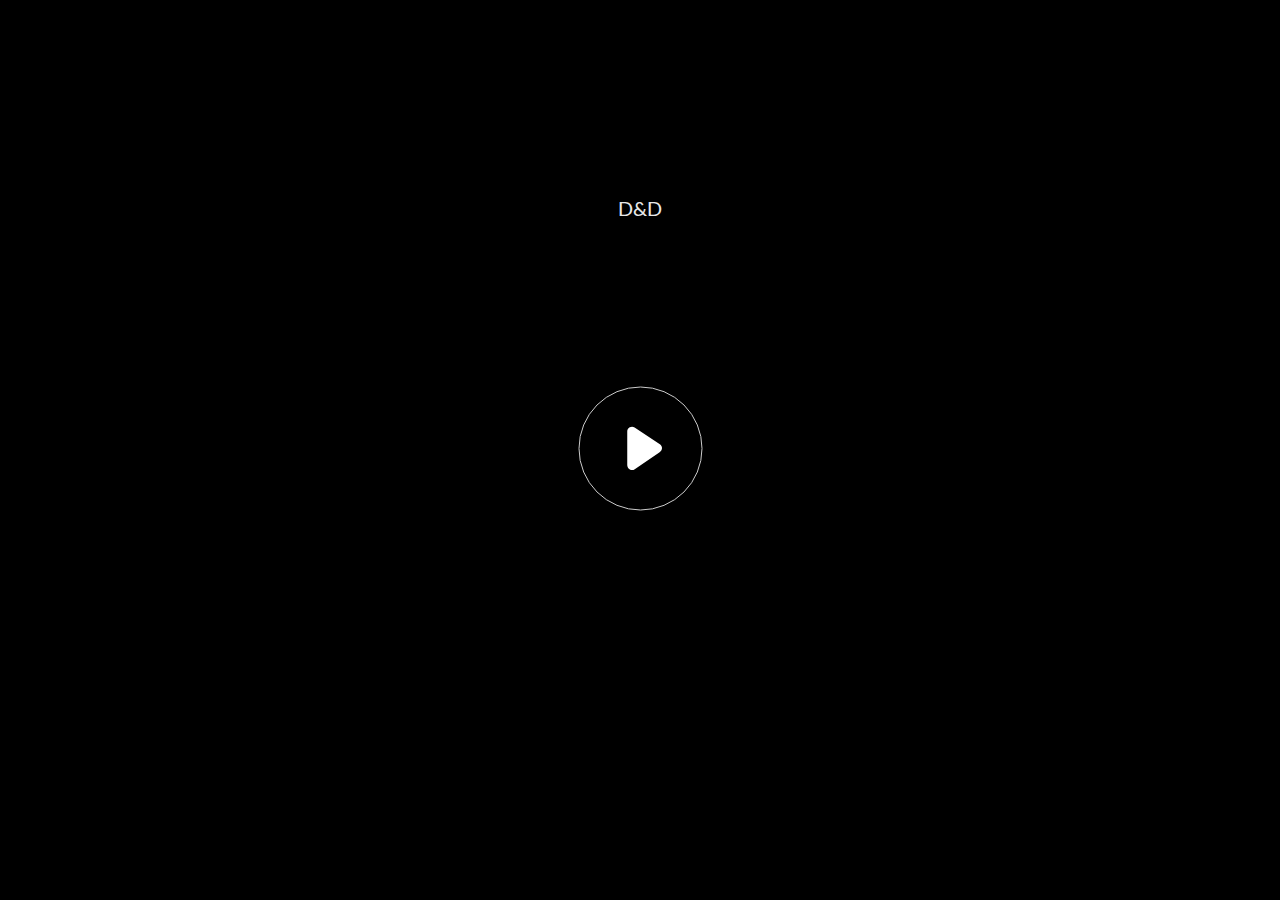
==== index.html @ b648d993 "ic" ====
<!doctype html>
<html lang="en-US">
<head>
  <meta charset="utf-8">
  <!-- Created using Storyline 360 - http://www.articulate.com  -->
  <!-- version: 3.62.27371.0 -->
  <title>D&amp;D</title>
  <meta http-equiv="x-ua-compatible" content="IE=edge"/>
  <meta name="viewport" content="width=device-width,initial-scale=1,user-scalable=no,shrink-to-fit=no,minimal-ui"/>
  <meta name="apple-mobile-web-app-capable" content="yes"/>
  <style>
    html, body { height: 100%; padding: 0; margin: 0 }
    #app { height: 100%; width: 100%; }
  </style>
  
  <script>window.THREE = { };</script>
</head>
<body style="background: #282828" class="cs-HTML theme-unified">
  <!-- 360 -->
  <script>!function(e){var i=/iPhone/i,o=/iPod/i,n=/iPad/i,t=/(?=.*\bAndroid\b)(?=.*\bMobile\b)/i,d=/Android/i,s=/(?=.*\bAndroid\b)(?=.*\bSD4930UR\b)/i,b=/(?=.*\bAndroid\b)(?=.*\b(?:KFOT|KFTT|KFJWI|KFJWA|KFSOWI|KFTHWI|KFTHWA|KFAPWI|KFAPWA|KFARWI|KFASWI|KFSAWI|KFSAWA)\b)/i,r=/IEMobile/i,h=/(?=.*\bWindows\b)(?=.*\bARM\b)/i,a=/BlackBerry/i,l=/BB10/i,p=/Opera Mini/i,f=/(CriOS|Chrome)(?=.*\bMobile\b)/i,u=/(?=.*\bFirefox\b)(?=.*\bMobile\b)/i,c=new RegExp("(?:Nexus 7|BNTV250|Kindle Fire|Silk|GT-P1000)","i"),w=function(e,i){return e.test(i)},A=function(e){var A=e||navigator.userAgent,v=A.split("[FBAN");if(void 0!==v[1]&&(A=v[0]),this.apple={phone:w(i,A),ipod:w(o,A),tablet:!w(i,A)&&w(n,A),device:w(i,A)||w(o,A)||w(n,A)},this.amazon={phone:w(s,A),tablet:!w(s,A)&&w(b,A),device:w(s,A)||w(b,A)},this.android={phone:w(s,A)||w(t,A),tablet:!w(s,A)&&!w(t,A)&&(w(b,A)||w(d,A)),device:w(s,A)||w(b,A)||w(t,A)||w(d,A)},this.windows={phone:w(r,A),tablet:w(h,A),device:w(r,A)||w(h,A)},this.other={blackberry:w(a,A),blackberry10:w(l,A),opera:w(p,A),firefox:w(u,A),chrome:w(f,A),device:w(a,A)||w(l,A)||w(p,A)||w(u,A)||w(f,A)},this.seven_inch=w(c,A),this.any=this.apple.device||this.android.device||this.windows.device||this.other.device||this.seven_inch,this.phone=this.apple.phone||this.android.phone||this.windows.phone,this.tablet=this.apple.tablet||this.android.tablet||this.windows.tablet,"undefined"==typeof window)return this},v=function(){var e=new A;return e.Class=A,e};"undefined"!=typeof module&&module.exports&&"undefined"==typeof window?module.exports=A:"undefined"!=typeof module&&module.exports&&"undefined"!=typeof window?module.exports=v():"function"==typeof define&&define.amd?define("isMobile",[],e.isMobile=v()):e.isMobile=v()}(this);
    window.isMobile.apple.tablet = window.isMobile.apple.tablet ||
      (navigator.platform === 'MacIntel' && navigator.maxTouchPoints > 1);
    window.isMobile.apple.device = window.isMobile.apple.device || window.isMobile.apple.tablet;
    window.isMobile.tablet = window.isMobile.tablet || window.isMobile.apple.tablet;
    window.isMobile.any = window.isMobile.any || window.isMobile.apple.tablet;
  </script>

  <div id="focus-sink" tabindex="-1"></div>

  <div id="preso"></div>
  <script>
    window.DS = {};
    window.globals = {
      DATA_PATH_BASE: '',
      HAS_FRAME: true,
      HAS_SLIDE: true,

      lmsPresent: false,
      tinCanPresent: false,
      cmi5Present: false,
      aoSupport: false,
      scale: 'noscale',
      captureRc: false,
      browserSize: 'optimal',
      bgColor: '#282828',
      features: 'InsertSvgPicture,MultipleQuizTracking',
      themeName: 'unified',
      preloaderColor: '#FFFFFF',
      suppressAnalytics: false,
      productChannel: 'stable',
      publishSource: 'storyline',
      aid: 'aid|46ff2cea-1d17-43b3-8d58-d8eb606ecbf5',
      cid: 'a0a01475-2560-47ea-a50e-b3f4d5176938',
      playerVersion: '3.62.27371.0',
      maxIosVideoElements: 10,

      
      parseParams: function(qs) {
        if (window.globals.parsedParams != null) {
          return window.globals.parsedParams;
        }
        qs = (qs || window.location.search.substr(1)).split('+').join(' ');
        var params = {},
            tokens,
            re = /[?&]?([^=]+)=([^&]*)/g;

        while (tokens = re.exec(qs)) {
          params[decodeURIComponent(tokens[1]).trim()] =
            decodeURIComponent(tokens[2]).trim();
        }
        window.globals.parsedParams = params;
        return params;
      }

    };

    (function() {

      var classTypes = [ 'desktop', 'mobile', 'phone', 'tablet' ];

      var addDeviceClasses = function(prefix, testObj) {
        var curr, i;
        for (i = 0; i < classTypes.length; i++) {
          curr = classTypes[i];
          if (testObj[curr]) {
            document.body.classList.add(prefix + curr);
          }
        }
      };

      var params = window.globals.parseParams(),
          isDevicePreview = params.devicepreview === '1',
          isPhoneOverride = params.deviceType === 'phone' || (isDevicePreview && params.phone == '1'),
          isTabletOverride = (params.deviceType === 'tablet' || isDevicePreview) && !isPhoneOverride,
          isMobileOverride = isPhoneOverride || isTabletOverride;

      var deviceView = {
        desktop: !window.isMobile.any && !isMobileOverride,
        mobile: window.isMobile.any || isMobileOverride,
        phone: isPhoneOverride || (window.isMobile.phone && !isTabletOverride),
        tablet: isTabletOverride || window.isMobile.tablet
      };

      window.globals.deviceView = deviceView;
      window.isMobile.desktop = !window.isMobile.any;
      window.isMobile.mobile = window.isMobile.any;

      addDeviceClasses('view-', deviceView);

    })();
  </script>
  
  <script src='story_content/user.js' type=text/javascript></script>
  <div class="slide-loader"></div>

  <script>
    var doc = document, loader = doc.body.querySelector('.slide-loader'); [ 1, 2, 3 ].forEach(function(n) { var d = doc.createElement('div'); d.style.backgroundColor = window.globals.preloaderColor; d.classList.add('mobile-loader-dot'); d.classList.add('dot' + n); loader.appendChild(d); });
  </script>

  <div class="mobile-load-title-overlay" style="display: none">
    <div class="mobile-load-title">D&amp;D</div>
  </div>

  <div class="mobile-chrome-warning"></div>

  <script>
    
    if (window.autoSpider && window.vInterfaceObject) {
      document.querySelector('.mobile-load-title-overlay').style.display = 'none';
    }
  </script>

  

  <link rel="stylesheet" href="html5/data/css/output.min.css" data-noprefix/>
</body>
<script src="html5/lib/scripts/bootstrapper.min.js"></script>
</html>
---- html5/data/css/output.min.css ----
@font-face {
  font-family: 'LatoBold Charset1_ Bold5CE98342';
  src: url('[data-uri]');
  font-style: normal;
  font-weight: normal;
}
@font-face {
  font-family: 'Lato Charset1_ 60LAYRoi7D9E5394';
  src: url('[data-uri]');
  font-style: normal;
  font-weight: normal;
}
@font-face {
  font-family: 'GE SS Two Bold CharBoldA9031B9F';
  src: url('[data-uri]');
  font-style: normal;
  font-weight: normal;
}
@font-face {
  font-family: 'GE SS Two Bold CharBold98E83408';
  src: url('[data-uri]');
  font-style: normal;
  font-weight: normal;
}
.cs-HTML {
  background: rgba(40, 40, 40, 1);
}
.cs-npnxnanbnsnfns00000000001 .cs-infopanel  {
  box-shadow: 0 1px 0 rgba(0, 0, 0, 0);
  background: rgba(255, 255, 255, 1);
}
.cs-npnxnanbnsnfns00000000001 .cs-infopanel .cs-link {
  color: rgba(186, 187, 186, 1);
}
.cs-npnxnanbnsnfns00000000001 .cs-infopanel .cs-link:hover {
  color: rgba(255, 255, 255, 1);
}
.cs-npnxnanbnsnfns00000000001 .cs-infopanel .cs-name {
  color: rgba(68, 68, 68, 1);
}
.cs-npnxnanbnsnfns00000000001 .cs-infopanel .cs-title {
  color: rgba(153, 153, 153, 1);
}
.cs-npnxnanbnsnfns00000000001 .cs-infopanelpopup  {
  box-shadow: 0 1px 0 rgba(0, 0, 0, 0);
  background: rgba(0, 0, 0, 0);
}
.cs-npnxnanbnsnfns00000000001 .cs-infopanelpopup .cs-link {
  color: rgba(255, 0, 0, 1);
}
.cs-npnxnanbnsnfns00000000001 .cs-infopanelpopup .cs-link:hover {
  color: rgba(255, 255, 255, 1);
}
.cs-npnxnanbnsnfns00000000001 .cs-infopanelpopup .cs-name {
  color: rgba(255, 255, 255, 1);
}
.cs-npnxnanbnsnfns00000000001 .cs-infopanelpopup .cs-bio {
  color: rgba(186, 187, 186, 1);
}
.cs-npnxnanbnsnfns00000000001 .cs-timer  {
  color: rgba(186, 187, 186, 1);
}
.cs-npnxnanbnsnfns00000000001 .cs-duration stop:first-child {
  stop-color: rgba(60, 60, 60, 1);
}
.cs-npnxnanbnsnfns00000000001 .cs-duration stop:last-child {
  stop-color: rgba(60, 60, 60, 1);
}
.cs-npnxnanbnsnfns00000000001 .cs-elapsed stop:first-child {
  stop-color: rgba(254, 227, 71, 1);
}
.cs-npnxnanbnsnfns00000000001 .cs-elapsed stop:last-child {
  stop-color: rgba(254, 227, 71, 1);
}
.cs-npnxnanbnsnfns00000000001 .cs-timer .cs-pie .cs-innerstroke {
  stroke: rgba(199, 199, 199, 1);
}
.cs-npnxnanbnsnfns00000000001 .cs-timer .cs-pie .cs-innerborder {
  stroke: rgba(255, 255, 255, 1);
}
.cs-npnxnanbnsnfns00000000001 .cs-window  {
  box-shadow: 0 8px 5px rgba(0, 0, 0, 0.2);
  border-color: rgba(49, 99, 0, 0);
  background: rgba(33, 33, 33, 1);
  color: rgba(248, 248, 248, 1);
}
.cs-npnxnanbnsnfns00000000001 .cs-window .cs-diva {
  border-color: rgba(78, 78, 78, 1);
}
.cs-npnxnanbnsnfns00000000001 .cs-window .cs-divb {
  border-color: rgba(78, 78, 78, 0);
}
.cs-npnxnanbnsnfns00000000001 .cs-editor .cs-editor-slide {
  color: rgba(226, 226, 226, 1);
}
.cs-npnxnanbnsnfns00000000001 .cs-editor .cs-editor-html {
  color: rgba(186, 187, 186, 1);
}
.cs-npnxnanbnsnfns00000000001 .cs-editor .cs-editor-button {
  text-shadow: 0 1px 0 rgba(0, 0, 0, 0);
  color: rgba(255, 255, 255, 1);
  border-color: rgba(211, 211, 211, 1);
  background: rgba(34, 34, 34, 1);
}
.cs-npnxnanbnsnfns00000000001 .cs-editor .cs-editor-button:hover {
  background: rgba(68, 68, 68, 1);
}
.cs-npnxnanbnsnfns00000000001 .cs-editor .cs-editor-button:active {
  background: rgba(68, 68, 68, 1);
}
.cs-npnxnanbnsnfns00000000001 .cs-listitem  {
  color: rgba(186, 187, 186, 1);
  border-color: none;
  border: 1px solid transparent;
}
.cs-npnxnanbnsnfns00000000001 .cs-listitem:hover {
  background: rgba(255, 255, 255, 0.06);
  border-color: rgba(108, 108, 108, 1) !important;
  border-width: 1px;
  border-radius: 2px;
  border-style: solid;
  box-sizing: border-box;
}
.cs-npnxnanbnsnfns00000000001 .cs-listitem.hover {
  background: rgba(255, 255, 255, 0.06);
  border-color: rgba(108, 108, 108, 1) !important;
  border-width: 1px;
  border-radius: 2px;
  border-style: solid;
  box-sizing: border-box;
}
.cs-npnxnanbnsnfns00000000001 .cs-glossary  {
  color: rgba(186, 187, 186, 1);
}
.cs-npnxnanbnsnfns00000000001 .cs-glossary .cs-scrolling-panel {
  background: rgba(0, 0, 0, 0);
}
.cs-npnxnanbnsnfns00000000001 .cs-glossary .cs-term.cs-selected .cs-choice-list-trigger {
  color: rgba(255, 255, 255, 1);
  background: rgba(255, 255, 255, 1);
}
.cs-npnxnanbnsnfns00000000001 .cs-glossary .cs-term.cs-selected .cs-choice-list-trigger:focus {
  color: rgba(255, 255, 255, 1);
  background: rgba(255, 255, 255, 1);
}
.cs-npnxnanbnsnfns00000000001 .cs-glossary .cs-term:hover .cs-choice-list-trigger {
  background: rgba(186, 187, 186, 1);
}
.cs-npnxnanbnsnfns00000000001 .cs-glossary .cs-term.hover .cs-choice-list-trigger {
  background: rgba(186, 187, 186, 1);
}
.cs-npnxnanbnsnfns00000000001 .cs-glossary .cs-term .cs-choice-list-trigger:focus {
  background: rgba(186, 187, 186, 1);
}
.cs-npnxnanbnsnfns00000000001 .cs-glossary .cs-diva {
  border-color: rgba(0, 0, 0, 0);
}
.cs-npnxnanbnsnfns00000000001 .cs-glossary .cs-divb {
  border-color: rgba(0, 0, 0, 0);
}
.cs-npnxnanbnsnfns00000000001 .cs-glossary .cs-divc {
  border-color: rgba(0, 0, 0, 0);
}
.cs-npnxnanbnsnfns00000000001 .cs-glossary .cs-heading {
  color: rgba(248, 248, 248, 1);
  font-weight: 700;
}
.note-content p span {
  color: rgba(186, 187, 186, 1);
  line-height: 1.4em;
  font-size: 103.769%;
}
.cs-npnxnanbnsnfns00000000001 .cs-resource .cs-separator {
  border-color: rgba(0, 0, 0, 0);
}
.cs-npnxnanbnsnfns00000000001 .cs-outline  {
  color: rgba(45, 45, 45, 1);
}
.cs-npnxnanbnsnfns00000000001 .cs-outline .cs-diva {
  border-color: rgba(0, 0, 0, 0);
}
.cs-npnxnanbnsnfns00000000001 .cs-outline .cs-divb {
  border-color: rgba(0, 0, 0, 0);
}
.cs-npnxnanbnsnfns00000000001 .cs-outline .cs-divc {
  border-color: rgba(0, 0, 0, 0);
}
.cs-npnxnanbnsnfns00000000001 .cs-outline .cs-search-filter:hover {
  color: rgba(0, 0, 0, 0);
}
.cs-npnxnanbnsnfns00000000001 .cs-outline .cs-search-filter.hover {
  color: rgba(0, 0, 0, 0);
}
.cs-npnxnanbnsnfns00000000001 .cs-transcript  {
  color: rgba(255, 255, 255, 1);
}
.cs-npnxnanbnsnfns00000000001 .cs-transcript .cs-div {
  border-color: rgba(0, 0, 0, 0);
}
.cs-npnxnanbnsnfns00000000001 .cs-tabs:not(.topmenu-item) {
  color: rgba(248, 248, 248, 1);
}
.cs-npnxnanbnsnfns00000000001 .cs-tabs .cs-inner-button:not(.topmenu-item) {
  text-shadow: 0 1px 0 rgba(0, 0, 0, 0);
}
.cs-npnxnanbnsnfns00000000001 .cs-tabs:hover:not(.topmenu-item) {
  color: rgba(248, 248, 248, 1);
}
.cs-npnxnanbnsnfns00000000001 .cs-tabs.cs-selected {
  background: rgba(0, 0, 0, 0);
  color: rgba(248, 248, 248, 1);
}
.cs-npnxnanbnsnfns00000000001 .cs-seekcontrol  {
  background: rgba(0, 0, 0, 0);
  border-color: rgba(0, 0, 0, 0);
}
.cs-npnxnanbnsnfns00000000001 .cs-seekcontrol .cs-button:hover .cs-icon {
  fill: rgba(255, 255, 255, 1);
}
.cs-npnxnanbnsnfns00000000001 .cs-seekcontrol .cs-button.hover .cs-icon {
  fill: rgba(255, 255, 255, 1);
}
.cs-npnxnanbnsnfns00000000001 .cs-seekcontrol .cs-button .cs-icon-shadow {
  fill: rgba(0, 0, 0, 0);
}
.cs-npnxnanbnsnfns00000000001 .cs-seekcontrol .cs-button .cs-icon {
  fill: rgba(180, 180, 180, 1);
}
.cs-npnxnanbnsnfns00000000001 .cs-seekcontrol .cs-seek .cs-fill {
  background: rgba(255, 255, 255, 0.6);
}
.cs-npnxnanbnsnfns00000000001 .cs-seekcontrol .cs-seek {
  background: rgba(108, 108, 108, 1);
  border-color: rgba(0, 0, 0, 0);
}
.cs-npnxnanbnsnfns00000000001 .cs-searchinput .cs-input {
  color: rgba(186, 187, 186, 1);
  border-color: rgba(0, 0, 0, 0);
  background: rgba(255, 255, 255, 0.06);
}
.cs-npnxnanbnsnfns00000000001 .cs-searchinput .cs-input:focus {
  color: rgba(248, 248, 248, 1);
  background: rgba(41, 41, 41, 1);
}
.cs-npnxnanbnsnfns00000000001 .cs-searchinput .cs-input:hover {
  box-shadow: inset 0 0 1px 0 rgba(69, 126, 19, 0);
}
.cs-npnxnanbnsnfns00000000001 .cs-searchinput .cs-input.hover {
  box-shadow: inset 0 0 1px 0 rgba(69, 126, 19, 0);
}
.cs-npnxnanbnsnfns00000000001 .cs-searchinput .cs-button .cs-icon {
  fill: rgba(186, 187, 186, 1);
}
.cs-npnxnanbnsnfns00000000001 .cs-searchinput .cs-button:hover {
  fill: rgba(63, 133, 0, 1);
}
.cs-npnxnanbnsnfns00000000001 .cs-searchinput .cs-button.hover {
  fill: rgba(63, 133, 0, 1);
}
.cs-npnxnanbnsnfns00000000001 .cs-menu  {
  box-shadow: 0 1px 0 rgba(0, 0, 0, 0);
  background: rgba(33, 33, 33, 1);
}
.cs-npnxnanbnsnfns00000000001 .cs-topmenu-item.active .cs-tab {
  background: rgba(33, 33, 33, 1);
}
.cs-npnxnanbnsnfns00000000001 .cs-logo  {
  box-shadow: 0 1px 0 rgba(37, 75, 0, 1);
  background: rgba(255, 255, 255, 0);
}
.cs-npnxnanbnsnfns00000000001 .cs-checkbox  {
  color: rgba(255, 255, 255, 1);
}
.cs-npnxnanbnsnfns00000000001 .cs-checkbox:hover {
  border-color: rgba(175, 221, 130, 1);
}
.cs-npnxnanbnsnfns00000000001 .cs-checkbox.hover {
  border-color: rgba(175, 221, 130, 1);
}
.cs-npnxnanbnsnfns00000000001 .cs-checkbox .cs-box {
  color: rgba(255, 255, 255, 1);
  border-color: rgba(42, 83, 0, 1);
}
.cs-npnxnanbnsnfns00000000001 .cs-checkbox .cs-box:checked::after {
  color: rgba(43, 196, 0, 1);
}
.cs-npnxnanbnsnfns00000000001 .cs-button  {
  text-shadow: 0 1px 0 rgba(0, 0, 0, 0);
  color: rgba(186, 187, 186, 1);
  border-color: rgba(0, 0, 0, 0);
  background: rgba(0, 0, 0, 0);
  box-shadow: 0 1px 0 rgba(0, 0, 0, 0);
}
.cs-npnxnanbnsnfns00000000001 .cs-button .cs-icon {
  fill: rgba(186, 187, 186, 1);
}
.cs-npnxnanbnsnfns00000000001 .cs-button .cs-icon-shadow {
  fill: rgba(0, 0, 0, 0);
}
.cs-npnxnanbnsnfns00000000001 .cs-button:hover {
  background: rgba(248, 248, 248, 1);
}
.cs-npnxnanbnsnfns00000000001 .cs-button.hover {
  background: rgba(248, 248, 248, 1);
}
.cs-npnxnanbnsnfns00000000001 .cs-button:active {
  background: rgba(0, 0, 0, 0);
}
.cs-npnxnanbnsnfns00000000001 .cs-button.cs-disabled:hover {
  background: rgba(0, 0, 0, 0);
}
.cs-npnxnanbnsnfns00000000001 .cs-button.cs-disabled.hover {
  background: rgba(0, 0, 0, 0);
}
.cs-npnxnanbnsnfns00000000001 .cs-button.cs-disabled:active {
  background: rgba(0, 0, 0, 0);
}
.cs-npnxnanbnsnfns00000000001 .cs-button.cs-volume:hover {
  background: rgba(0, 0, 0, 0);
}
.cs-npnxnanbnsnfns00000000001 .cs-button.cs-volume.hover {
  background: rgba(0, 0, 0, 0);
}
.cs-npnxnanbnsnfns00000000001 .cs-button.cs-volume:active {
  background: rgba(0, 0, 0, 0);
}
.cs-npnxnanbnsnfns00000000001.cs-base  {
  color: rgba(186, 187, 186, 1);
  border-color: rgba(40, 40, 40, 1);
  background: rgba(40, 40, 40, 1);
}
.cs-npnxnanbnsnfns00000000001.cs-base .cs-separator .cs-diva {
  background: rgba(69, 69, 69, 1);
}
.cs-npnxnanbnsnfns00000000001.cs-base .cs-separator .cs-divb {
  background: rgba(0, 0, 0, 0);
}
.cs-npnxnanbnsnfns00000000001.cs-base .cs-topmenu-item.active .cs-tab {
  border-color: rgba(69, 69, 69, 1);
}
.cs-npnxnanbnsnfns00000000001.cs-base .cs-topmenu-item.active .cs-panel {
  border-color: rgba(69, 69, 69, 1);
}
.cs-npnxnanbnsnfns00000000001.cs-base .cs-left {
  background: rgba(33, 33, 33, 1);
}
.cs-npnxnanbnsnfns00000000001.cs-base .cs-area-primary .cs-slide-container {
  background: rgba(40, 40, 40, 1);
}
.cs-npnxnanbnsnfns00000000001.cs-base.cs-custom-theme .cs-brandhighlight-bg {
  background: rgba(79, 189, 244, 1) !important;
}
.cs-npnxnanbnsnfns00000000001.cs-base.cs-custom-theme .cs-brandhighlight-secondary-bg {
  background: rgba(255, 255, 255, 1) !important;
}
.cs-npnxnanbnsnfns00000000001.cs-base.cs-custom-theme .cs-brandhighlight-border {
  border-color: rgba(79, 189, 244, 1) !important;
}
.cs-npnxnanbnsnfns00000000001.cs-base.cs-custom-theme .cs-brandhighlight-text {
  color: rgba(79, 189, 244, 1) !important;
}
.cs-npnxnanbnsnfns00000000001.cs-base.cs-custom-theme .cs-brandhighlight-fill {
  fill: rgba(79, 189, 244, 1) !important;
}
.cs-npnxnanbnsnfns00000000001.cs-base.cs-custom-theme .cs-listitem.cs-selected {
  background-color: rgba(255, 255, 255, 0.06) !important;
}
.cs-npnxnanbnsnfns00000000001 .cs-volume::-moz-range-thumb {
  border-color: rgba(43, 85, 0, 1);
  box-shadow: inset 0 0 1px 0 rgba(43, 85, 0, 1);
  background: rgba(255, 255, 255, 1);
}
.cs-npnxnanbnsnfns00000000001 .cs-volume::-ms-thumb {
  border-color: rgba(43, 85, 0, 1);
  box-shadow: inset 0 0 1px 0 rgba(43, 85, 0, 1);
  background: rgba(255, 255, 255, 1);
}
.cs-npnxnanbnsnfns00000000001 .cs-volume::-webkit-slider-thumb {
  border-color: rgba(43, 85, 0, 1);
  box-shadow: inset 0 0 1px 0 rgba(43, 85, 0, 1);
  background: rgba(255, 255, 255, 1);
}
.cs-npnxnanbnsnfns00000000001 .cs-volume::-moz-range-track {
  border-color: rgba(66, 140, 1, 1);
  background: rgba(108, 108, 108, 1);
}
.cs-npnxnanbnsnfns00000000001 .cs-volume::-ms-track {
  border-color: rgba(66, 140, 1, 1);
  background: rgba(108, 108, 108, 1);
}
.cs-npnxnanbnsnfns00000000001 .cs-volume::-webkit-slider-runnable-track {
  border-color: rgba(66, 140, 1, 1);
  background: rgba(108, 108, 108, 1);
}
body.show-focus .tab-focus-box {
  box-shadow: 0 0 0 1px rgba(255, 255, 0, 1), 0 0 0 3px rgba(0, 32, 96, 1), 0 0 5px 5px rgba(255, 255, 0, 1);
  border-color: transparent;
  outline: 2px transparent solid;
}
.skipnav {
  box-shadow: 0 0 0 1px rgba(255, 255, 0, 1), 0 0 0 3px rgba(0, 32, 96, 1), 0 0 5px 5px rgba(255, 255, 0, 1);
  border-color: transparent;
  outline: 2px transparent solid;
}
.cs-npnxnanbnsnfns00000000001 .cs-listitem:hover {
  color: none;
}
.cs-npnxnanbnsnfns00000000001 .cs-listitem.hover {
  color: none;
}
.cs-npnxnanbnsnfns00000000001 .cs-listitem.cs-viewed {
  color: #BABBBA;
}
.cs-npnxnanbnsnfns00000000001 .cs-listitem {
  color: #BABBBA;
}
.cs-npnxnanbnsnfns00000000001 .cs-listitem:hover .cs-icon-carrot * {
  fill: none;
}
.cs-npnxnanbnsnfns00000000001 .cs-listitem.hover .cs-icon-carrot * {
  fill: none;
}
.cs-npnxnanbnsnfns00000000001 .cs-listitem .cs-icon-carrot {
  color: none;
  top: calc(3px);
}
.cs-npnxnanbnsnfns00000000001 .cs-listitem .cs-icon-carrot .cs-shadow {
  color: #F8F8F8;
}
.cs-npnxnanbnsnfns00000000001 .item-collapsible .is-scene {
  color: #F8F8F8 !important;
  font-weight: 700;
}
.cs-npnxnanbnsnfns00000000001 .is-scene .cs-icon-carrot * {
  color: #F8F8F8 !important;
  font-weight: 700;
}
.cs-npnxnanbnsnfns00000000001 .is-scene:not(.outline-links-collapse) > a {
  color: #F8F8F8;
}
.cs-npnxnanbnsnfns00000000001 .is-scene:not(.outline-links-collapse) .cs-icon-carrot * {
  fill: none !important;
  color: #F8F8F8 !important;
}
.cs-npnxnanbnsnfns00000000001 .tabs, .cs-npnxnanbnsnfns00000000001 .cs-logo {
  border-bottom: 1px solid rgba(108, 108, 108, 1);
}
.cs-npnxnanbnsnfns00000000001 .area-secondary-wrapper:after {
  background-image: url('[data-uri]');
  background-size: 100%;
}
.cs-npnxnanbnsnfns00000000001 .panel-footer {
  background: #212121;
}
.cs-npnxnanbnsnfns00000000001 #outline-search {
  background: rgba(255, 255, 255, 0.06);
  border-color: rgba(108, 108, 108, 1);
  border-width: 1px;
  border-style: solid;
}
.cs-npnxnanbnsnfns00000000001 .topmenu-panel #outline-search {
  background: #545454;
}
.cs-npnxnanbnsnfns00000000001 .search-icon circle, .cs-npnxnanbnsnfns00000000001 .search-icon path {
  stroke: #BABBBA;
}
.cs-npnxnanbnsnfns00000000001 #outline-search input[type   =search] {
  color: #F8F8F8;
}
.cs-npnxnanbnsnfns00000000001 #outline-search ::-webkit-input-placeholder {
  color: #BABBBA !important;
}
.cs-npnxnanbnsnfns00000000001 #outline-search :-ms-input-placeholder {
  color: #BABBBA !important;
}
.cs-npnxnanbnsnfns00000000001 #outline-search ::-moz-placeholder {
  color: #BABBBA !important;
  opacity: 1;
}
.cs-npnxnanbnsnfns00000000001 .cs-topmenu-item.active, body:not(.is-touchable-tablet) .cs-npnxnanbnsnfns00000000001 .cs-topmenu-item:hover {
  color: #F8F8F8;
}
.cs-npnxnanbnsnfns00000000001 .cs-topmenu-item.button-tapped {
  color: #F8F8F8;
}
.cs-npnxnanbnsnfns00000000001 .cs-topmenu-item.active .cs-tab, .cs-npnxnanbnsnfns00000000001 .cs-topmenu-item .cs-tab {
  background: transparent !important;
  border: none !important;
}
.cs-npnxnanbnsnfns00000000001 .top-tabs-drop-icon div {
  background: #BABBBA;
}
.cs-npnxnanbnsnfns00000000001 .cs-panel.topmenu-panel .panel-content, .cs-npnxnanbnsnfns00000000001 .top-tabs-drop {
  background: #212121;
}
.cs-npnxnanbnsnfns00000000001 .cs-topmenu-item.active .cs-panel {
  background: #212121;
}
.cs-npnxnanbnsnfns00000000001 .cs-menu.topmenu-panel, .cs-npnxnanbnsnfns00000000001 .top-tabs-drop {
  border: 1px solid rgba(69, 69, 69, 1) !important;
  border-radius: 3px;
}
.cs-npnxnanbnsnfns00000000001 .resources .resources-list a:hover {
  background: rgba(255, 255, 255, 0.06);
}
body:not(.is-touchable-tablet) .cs-npnxnanbnsnfns00000000001 .resources .resources-list a:hover {
  background: rgba(255, 255, 255, 0.06);
}
.cs-npnxnanbnsnfns00000000001 .resources .resources-list a.hover {
  background: rgba(255, 255, 255, 0.06);
}
body:not(.is-touchable-tablet) .cs-npnxnanbnsnfns00000000001 .resources .resources-list a.hover {
  background: rgba(255, 255, 255, 0.06);
}
.cs-npnxnanbnsnfns00000000001 .resources .resources-list a.button-tapped {
  background: rgba(255, 255, 255, 0.06);
}
.cs-npnxnanbnsnfns00000000001 .cs-icon path, .cs-npnxnanbnsnfns00000000001 .cs-icon rect, .cs-npnxnanbnsnfns00000000001 .cs-icon polygon, .cs-npnxnanbnsnfns00000000001 .menu-icon-wrapper.menu-icon-wrapper-hover path {
  fill: #BABBBA;
}
.cs-npnxnanbnsnfns00000000001 .cs-icon .icon-stroke-only {
  fill: none !important;
  stroke: #BABBBA !important;
}
body:not(.is-touchable-tablet) .cs-npnxnanbnsnfns00000000001 .cs-button:hover .cs-icon path, body:not(.is-touchable-tablet) .cs-npnxnanbnsnfns00000000001 .cs-button:hover .cs-icon rect, body:not(.is-touchable-tablet) .cs-npnxnanbnsnfns00000000001 .cs-button:hover .cs-icon polygon {
  fill: #F8F8F8;
}
body:not(.is-touchable-tablet) .cs-npnxnanbnsnfns00000000001 .cs-tabs:hover .search-icon circle, body:not(.is-touchable-tablet) .cs-npnxnanbnsnfns00000000001 .cs-tabs:hover .search-icon path {
  stroke: #F8F8F8;
}
.cs-npnxnanbnsnfns00000000001 .cs-button.button-tapped .cs-icon path, .cs-npnxnanbnsnfns00000000001 .cs-button.button-tapped .cs-icon rect, .cs-npnxnanbnsnfns00000000001 .cs-button.button-tapped .cs-icon polygon {
  fill: #F8F8F8;
}
body:not(.is-touchable-tablet) .cs-npnxnanbnsnfns00000000001 .cs-button:hover .cs-icon .icon-stroke-only {
  fill: none !important;
  stroke: #F8F8F8 !important;
}
.cs-npnxnanbnsnfns00000000001 .cs-button:button-tapped .cs-icon .icon-stroke-only {
  fill: none !important;
  stroke: #F8F8F8 !important;
}
.cs-npnxnanbnsnfns00000000001 .menu-icon-wrapper.menu-icon-wrapper-hover svg path {
  fill: #F8F8F8;
}
.floating-sidebar:not(.sidebar-closed) .cs-npnxnanbnsnfns00000000001 #hamburger .menu-icon-wrapper svg path {
  fill: #BABBBA;
}
.floating-sidebar:not(.sidebar-closed) .cs-npnxnanbnsnfns00000000001 #hamburger .menu-icon-wrapper.menu-icon-wrapper-hover svg path {
  fill: #F8F8F8;
}
.cs-npnxnanbnsnfns00000000001 .volume .btn:before {
  background-image: url('[data-uri]');
}
.cs-npnxnanbnsnfns00000000001 .volume-track {
  background: #6C6C6C;
}
.cs-npnxnanbnsnfns00000000001 .volume-icon circle {
  stroke: #BABBBA;
}
.cs-npnxnanbnsnfns00000000001 .cs-settings > .settings-panel {
  background: #212121;
  border: 1px solid rgba(69, 69, 69, 1) !important;
  border-radius: 3px;
}
.cs-npnxnanbnsnfns00000000001 .cs-settings > .panel-down-arrow {
  fill: #212121;
}
.cs-npnxnanbnsnfns00000000001 .switch-toggle .border {
  stroke: #7C7C7C;
}
.cs-npnxnanbnsnfns00000000001 .switch-toggle .thumb-off .thumb {
  fill: #A2A2A2;
}
.cs-npnxnanbnsnfns00000000001 .switch-toggle .thumb-on .track {
  fill: rgba(79, 189, 244, 1);
}
.cs-npnxnanbnsnfns00000000001 .switch-toggle .thumb-off .track {
  fill: rgba(255, 255, 255, 0.1);
}
.cs-npnxnanbnsnfns00000000001 .switch-label {
  color: #BABBBA;
}
.cs-npnxnanbnsnfns00000000001 .cs-panel .scrollarea-btn:after {
  background: rgba(179, 180, 179, 0.75);
}
.scrollarea-scrollbar:hover .scrollarea-btn:after, .scrollarea-scrollbar.highlight-scrollbar .scrollarea-btn:after {
  background: rgba(179, 180, 179, 0.75);
}
.floating-sidebar .sidebar-overlay {
  background: rgba(0, 0, 0, 0.85);
}
.cs-npnxnanbnsnfns00000000001 .overlay-message {
  background: rgba(0, 0, 0, 0.85);
}
.cs-npnxnanbnsnfns00000000001 .top-ui-bg, .cs-npnxnanbnsnfns00000000001 .bottom-ui-bg, .cs-npnxnanbnsnfns00000000001 .right-ui-bg, .cs-npnxnanbnsnfns00000000001 .left-ui-bg {
  background: rgba(40, 40, 40, 0.8);
}
.cs-npnxnanbnsnfns00000000001 .circle-progress-bg {
  fill: #282828;
}
.cs-npnxnanbnsnfns00000000001 .circle-progress-well {
  fill: #6C6C6C;
}
.cs-npnxnanbnsnfns00000000001 .circle-progress-pie {
  stroke: #6C6C6C;
}
.cs-npnxnanbnsnfns00000000001 .lightbox .option-pane {
  background: rgba(40, 40, 40, 0.8);
}
.cs-npnxnanbnsnfns00000000001 .lightbox .option-pane:before {
  background: #282828;
}
.cs-npnxnanbnsnfns00000000001 .message-window {
  background: #212121;
  border: 1px solid rgba(69, 69, 69, 1) !important;
  border-radius: 3px;
}
.cs-npnxnanbnsnfns00000000001 .message-window-header p, .cs-npnxnanbnsnfns00000000001 .message-window-text {
  color: #F8F8F8;
}
.cs-npnxnanbnsnfns00000000001 .message-window-header p {
  border-bottom: 1px solid rgba(255, 255, 255, 1);
}
.cs-npnxnanbnsnfns00000000001 .message-window button.slide-object-button {
  border: 1px solid rgba(255, 255, 255, 1) !important;
}
.cs-npnxnanbnsnfns00000000001 .message-window button.slide-object-button:hover {
  background: rgba(255, 255, 255, 0.06) !important;
}
.message-window .slide-object-button tspan, .message-window .slide-object-button-text tspan {
  fill: #F8F8F8 !important;
}
body:not(.is-touchable-tablet) .cs-npnxnanbnsnfns00000000001 .cs-button:hover .text {
  color: #F8F8F8;
}
.cs-npnxnanbnsnfns00000000001 .cs-button.button-tapped .text {
  color: #F8F8F8;
}
.cs-npnxnanbnsnfns00000000001.cs-base {
  background: #282828;
}
.cs-npnxnanbnsnfns00000000001 .cs-menu {
  background: transparent;
}
.cs-npnxnanbnsnfns00000000001 .progress-bar .progress-bar-fill:after {
  background: #FFFFFF !important;
}
.cs-npnxnanbnsnfns00000000001 .volume-dot {
  background: #FFFFFF !important;
}
.fn-npnxnanbsnfns00000000001 {
  font-family: 'Lato22AB4CAF';
  -webkit-font-variant-ligatures: no-common-ligatures;
  font-variant-ligatures: no-common-ligatures;
}
.fn-pxabnsnfns00000000001 {
  font-family: 'Lato22AB4CAF';
  -webkit-font-variant-ligatures: no-common-ligatures;
  font-variant-ligatures: no-common-ligatures;
}
.fn-npxnabnsnfns00000000001 {
  font-family: 'Lato22AB4CAF';
  -webkit-font-variant-ligatures: no-common-ligatures;
  font-variant-ligatures: no-common-ligatures;
}
.fn-npnxnanbnsnfns00000000001 {
  font-family: 'Lato22AB4CAF';
  -webkit-font-variant-ligatures: no-common-ligatures;
  font-variant-ligatures: no-common-ligatures;
}
.fn-pxabnsnfns00000000000 {
  font-family: 'Lato22AB4CAF';
  -webkit-font-variant-ligatures: no-common-ligatures;
  font-variant-ligatures: no-common-ligatures;
}
@font-face {
  font-family: 'Lato22AB4CAF';
  src: url('[data-uri]');
  font-style: normal;
  font-weight: bold;
}
@font-face {
  font-family: 'Lato22AB4CAF';
  src: url('[data-uri]');
  font-style: normal;
  font-weight: normal;
}
.cs-InvalidPromptSlide .cs-6AnapIzcYFh-InvalidPromptSlide-btn0 {
  color: rgba(255, 255, 255, 1);
  border-color: rgba(211, 211, 211, 1);
  background: rgba(34, 34, 34, 1);
  text-shadow: 0 1px 0 rgba(0, 0, 0, 0);
}
.cs-InvalidPromptSlide .cs-6AnapIzcYFh-InvalidPromptSlide-btn0 .cs-html {
  color: rgba(186, 187, 186, 1);
}
.cs-InvalidPromptSlide .cs-6AnapIzcYFh-InvalidPromptSlide-btn0 .cs-slide {
  border-color: rgba(226, 226, 226, 1);
}
.cs-InvalidPromptSlide .cs-6AnapIzcYFh-InvalidPromptSlide-btn0:hover {
  background: rgba(68, 68, 68, 1);
}
.cs-InvalidPromptSlide .cs-6AnapIzcYFh-InvalidPromptSlide-btn0:active {
  background: rgba(68, 68, 68, 1);
}
.cs-PrintPromptSlide .cs-6AnapIzcYFh-PrintPromptSlide-btn0 {
  color: rgba(255, 255, 255, 1);
  border-color: rgba(211, 211, 211, 1);
  background: rgba(34, 34, 34, 1);
  text-shadow: 0 1px 0 rgba(0, 0, 0, 0);
}
.cs-PrintPromptSlide .cs-6AnapIzcYFh-PrintPromptSlide-btn0 .cs-html {
  color: rgba(186, 187, 186, 1);
}
.cs-PrintPromptSlide .cs-6AnapIzcYFh-PrintPromptSlide-btn0 .cs-slide {
  border-color: rgba(226, 226, 226, 1);
}
.cs-PrintPromptSlide .cs-6AnapIzcYFh-PrintPromptSlide-btn0:hover {
  background: rgba(68, 68, 68, 1);
}
.cs-PrintPromptSlide .cs-6AnapIzcYFh-PrintPromptSlide-btn0:active {
  background: rgba(68, 68, 68, 1);
}
.cs-ScrollPromptSlide .cs-6AnapIzcYFh-ScrollPromptSlide-btn0 {
  color: rgba(255, 255, 255, 1);
  border-color: rgba(211, 211, 211, 1);
  background: rgba(34, 34, 34, 1);
  text-shadow: 0 1px 0 rgba(0, 0, 0, 0);
}
.cs-ScrollPromptSlide .cs-6AnapIzcYFh-ScrollPromptSlide-btn0 .cs-html {
  color: rgba(186, 187, 186, 1);
}
.cs-ScrollPromptSlide .cs-6AnapIzcYFh-ScrollPromptSlide-btn0 .cs-slide {
  border-color: rgba(226, 226, 226, 1);
}
.cs-ScrollPromptSlide .cs-6AnapIzcYFh-ScrollPromptSlide-btn0:hover {
  background: rgba(68, 68, 68, 1);
}
.cs-ScrollPromptSlide .cs-6AnapIzcYFh-ScrollPromptSlide-btn0:active {
  background: rgba(68, 68, 68, 1);
}
.cs-ResumePromptSlide .cs-6AnapIzcYFh-ResumePromptSlide-btn0 {
  color: rgba(255, 255, 255, 1);
  border-color: rgba(211, 211, 211, 1);
  background: rgba(34, 34, 34, 1);
  text-shadow: 0 1px 0 rgba(0, 0, 0, 0);
}
.cs-ResumePromptSlide .cs-6AnapIzcYFh-ResumePromptSlide-btn0 .cs-html {
  color: rgba(186, 187, 186, 1);
}
.cs-ResumePromptSlide .cs-6AnapIzcYFh-ResumePromptSlide-btn0 .cs-slide {
  border-color: rgba(226, 226, 226, 1);
}
.cs-ResumePromptSlide .cs-6AnapIzcYFh-ResumePromptSlide-btn0:hover {
  background: rgba(68, 68, 68, 1);
}
.cs-ResumePromptSlide .cs-6AnapIzcYFh-ResumePromptSlide-btn0:active {
  background: rgba(68, 68, 68, 1);
}
.cs-ResumePromptSlide .cs-6AnapIzcYFh-ResumePromptSlide-btn1 {
  color: rgba(255, 255, 255, 1);
  border-color: rgba(211, 211, 211, 1);
  background: rgba(34, 34, 34, 1);
  text-shadow: 0 1px 0 rgba(0, 0, 0, 0);
}
.cs-ResumePromptSlide .cs-6AnapIzcYFh-ResumePromptSlide-btn1 .cs-html {
  color: rgba(186, 187, 186, 1);
}
.cs-ResumePromptSlide .cs-6AnapIzcYFh-ResumePromptSlide-btn1 .cs-slide {
  border-color: rgba(226, 226, 226, 1);
}
.cs-ResumePromptSlide .cs-6AnapIzcYFh-ResumePromptSlide-btn1:hover {
  background: rgba(68, 68, 68, 1);
}
.cs-ResumePromptSlide .cs-6AnapIzcYFh-ResumePromptSlide-btn1:active {
  background: rgba(68, 68, 68, 1);
}
.cs-ExternalInterfaceErrorSlide .cs-buttonOK {
  color: rgba(255, 255, 255, 1);
  border-color: rgba(211, 211, 211, 1);
  background: rgba(34, 34, 34, 1);
  text-shadow: 0 1px 0 rgba(0, 0, 0, 0);
}
.cs-ExternalInterfaceErrorSlide .cs-buttonOK .cs-html {
  color: rgba(186, 187, 186, 1);
}
.cs-ExternalInterfaceErrorSlide .cs-buttonOK .cs-slide {
  border-color: rgba(226, 226, 226, 1);
}
.cs-ExternalInterfaceErrorSlide .cs-buttonOK:hover {
  background: rgba(68, 68, 68, 1);
}
.cs-ExternalInterfaceErrorSlide .cs-buttonOK:active {
  background: rgba(68, 68, 68, 1);
}
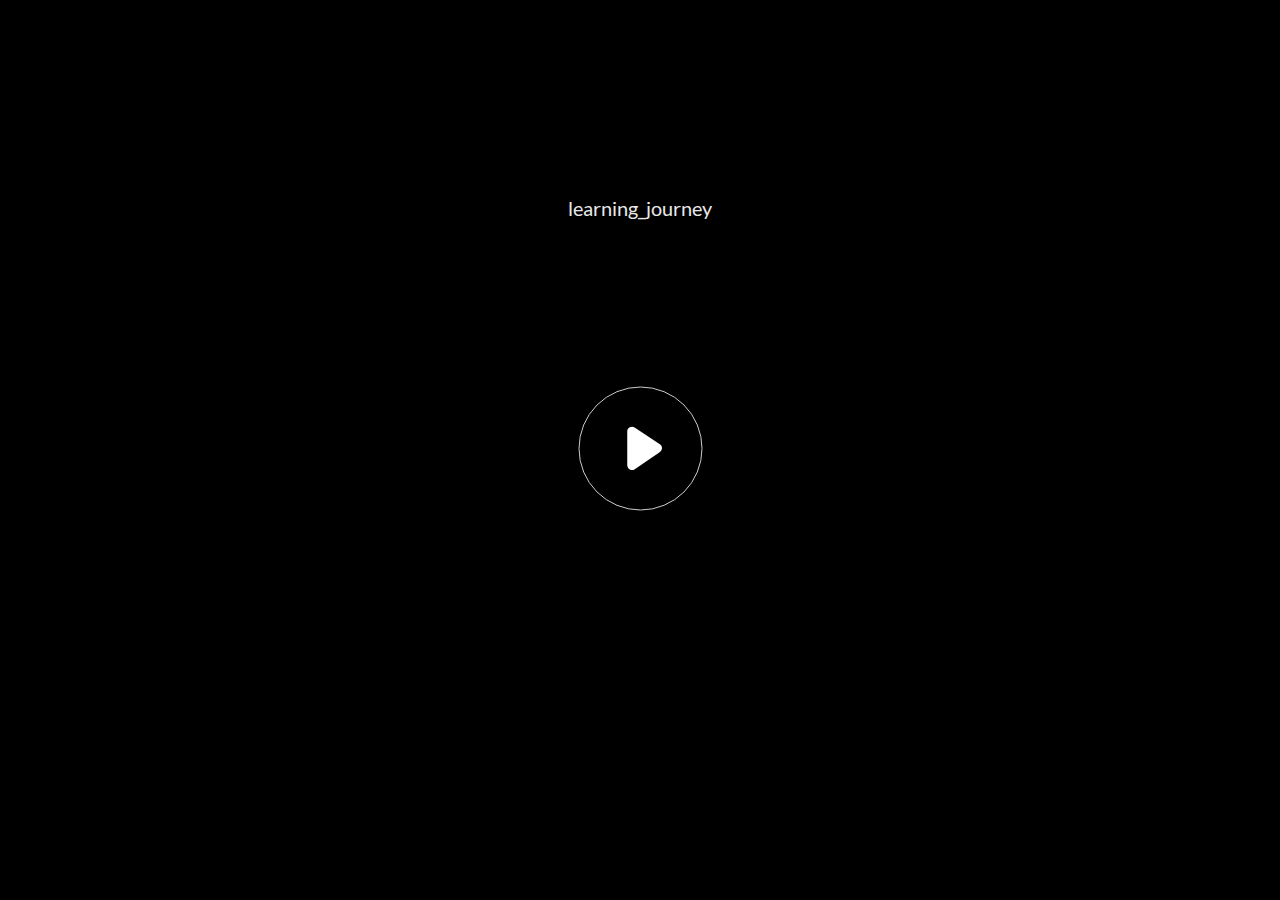
==== commit 8240806c: "ic" ====
--- a/index.html
+++ b/index.html
@@ -4,7 +4,7 @@
   <meta charset="utf-8">
   <!-- Created using Storyline 360 - http://www.articulate.com  -->
   <!-- version: 3.62.27371.0 -->
-  <title>D&amp;D</title>
+  <title>learning_journey</title>
   <meta http-equiv="x-ua-compatible" content="IE=edge"/>
   <meta name="viewport" content="width=device-width,initial-scale=1,user-scalable=no,shrink-to-fit=no,minimal-ui"/>
   <meta name="apple-mobile-web-app-capable" content="yes"/>
@@ -118,7 +118,7 @@
   </script>
 
   <div class="mobile-load-title-overlay" style="display: none">
-    <div class="mobile-load-title">D&amp;D</div>
+    <div class="mobile-load-title">learning_journey</div>
   </div>
 
   <div class="mobile-chrome-warning"></div>
--- a/html5/data/css/output.min.css
+++ b/html5/data/css/output.min.css
@@ -1,17 +1,17 @@
 @font-face {
-  font-family: 'LatoBold Charset1_ Bold5CE98342';
+  font-family: 'LatoBold Charset1_ BoldD2C81F3C';
   src: url('[data-uri]');
   font-style: normal;
   font-weight: normal;
 }
 @font-face {
-  font-family: 'Lato Charset1_ 60LAYRoi7D9E5394';
+  font-family: 'Lato Charset1_ 6MCVuCaP3118B0F2';
   src: url('[data-uri]');
   font-style: normal;
   font-weight: normal;
 }
 @font-face {
-  font-family: 'GE SS Two Bold CharBoldA9031B9F';
+  font-family: 'GE SS Two Bold CharBold8C826674';
   src: url('[data-uri]');
   font-style: normal;
   font-weight: normal;
@@ -681,7 +681,7 @@
 }
 @font-face {
   font-family: 'Lato22AB4CAF';
-  src: url('[data-uri]');
+  src: url('[data-uri]');
   font-style: normal;
   font-weight: normal;
 }
